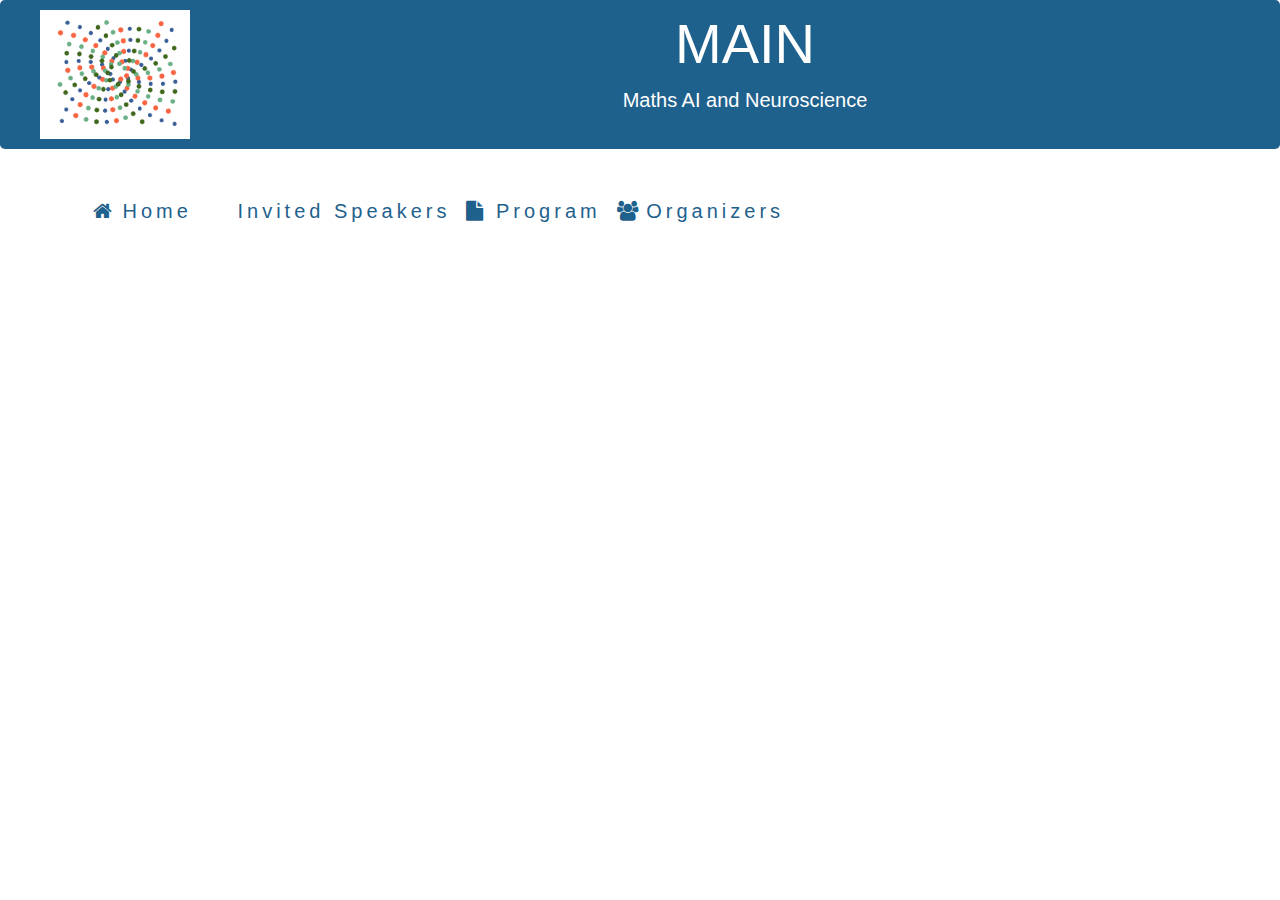
==== index.html @ 1c946a41 "Merge pull request #13 from arvkumar/main" ====
<html ng-app="main">

<head>
    <title>MAIN: Maths AI and Neuroscience</title>
  <meta charset="utf-8">
  <meta name="viewport" content="width=device-width, initial-scale=1">
  <link rel="stylesheet" href="assets/css/bootstrap.min.css">
  <link rel="stylesheet" href="assets/css/font-awesome.min.css">
  <link rel="stylesheet" href="assets/css/style.css">
  <script type="text/javascript" src="assets/js/angular.min.js"></script>
  <script type="text/javascript" src="app.module.js"></script>
  <script type="text/javascript" src="home/home.module.js"></script>
  <script type="text/javascript" src="home/home.component.js"></script>
  <script type="text/javascript" src="program/program.module.js"></script>
  <script type="text/javascript" src="program/program.component.js"></script>
  <script type="text/javascript" src="organizers/organizers.module.js"></script>
  <script type="text/javascript" src="organizers/organizers.component.js"></script>
  <script type="text/javascript" src="people/people.module.js"></script>
  <script type="text/javascript" src="people/people.component.js"></script>

  <style>
<!--      img {-->
<!--          border-radius: 100%;-->
<!--      }-->
  .jumbotron {
      background-color: #1F618D;
      color: #fff;
      padding: 10px 25px;
      font-family: Montserrat, sans-serif;
  }
  .navbar {
      margin-bottom: 0;
      background-color: #1F618D;
      z-index: 9999;
      border: 0;
      font-size: 20px !important;
      line-height: 1.42857143 !important;
      letter-spacing: 4px;
      border-radius: 0;
      font-family: Montserrat, sans-serif;
  }
  .navbar li a, .navbar .navbar-brand {
      color: #1F618D !important;
  }
  .navbar-nav li a:hover, .navbar-nav li.active a {
      color: #f4511e !important;
      background-color: #fff !important;
  }
  .navbar-default .navbar-toggle {
      border-color: transparent;
      color: #fff !important;
  }
  </style>
</head>

<body>
    <div class="jumbotron text-center">
        <div class="row">
            <div class="col-lg-2 col-md-3 col-sm-3">
                <img src="assets/img/flower_seed_arrangement.png" class="img-circle" border-radius="100%" width="150pt">
                    </div>
            <div class="col-lg-10 col-md-9 col-sm-8">
                <h1 class="display-4">MAIN</h1>
                <p class="lead">Maths AI and Neuroscience</p>
            </div>
        </div>
    </div>

<nav class="navbar navbar-expand-sm navbar-light bg-transparent">
    <div class="container">
      <span class="d-md-none d-block">
        <a class="navbar-brand" href="#">MAIN 2021</a>
      </span>
      <button class="navbar-toggler" type="button" data-toggle="collapse" data-target="#navbarNav" aria-controls="navbarNav" aria-expanded="false" aria-label="Toggle navigation">
        <span class="navbar-toggler-icon"></span>
      </button>
      <div class="collapse navbar-collapse" id="navbarNav">
        <ul class="navbar-nav nav mr-auto">
          <li class="nav-item">
            <a class="nav-link active" id="home-tab" data-toggle="tab" href="#home" role="tab" aria-controls="home" aria-selected="true">
              <i class="fa fa-home"></i> Home <span class="sr-only">(current)</span>
            </a>
          </li>
          <li class="nav-item">
            <a class="nav-link" id="people-tab" data-toggle="tab" href="#people" role="tab" aria-controls="people" aria-selected="true">
              <i class="fa fa-people"></i> Invited Speakers
            </a>
          </li>
        <li class="nav-item">
            <a class="nav-link" id="program-tab" data-toggle="tab" href="#program" role="tab" aria-controls="program" aria-selected="true">
                <i class="fa fa-file"></i> Program
            </a>
        </li>
        <li class="nav-item">
          <a class="nav-link" id="organizers-tab" data-toggle="tab" href="#organizers" role="tab" aria-controls="organizers" aria-selected="true">
            <i class="fa fa-users"></i> Organizers
          </a>
        </li>
        </ul>
      </div>
    </div>
  </nav>

  <div class="container" style="margin-top:2px">
    <div class="tab-content" id="nav-tabContent">
      <div class="tab-pane fade show active" id="home" role="tabpanel" aria-labelledby="home">
        <home class="panel"></home>
      </div>
      <div class="tab-pane fade" id="program" role="tabpanel" aria-labelledby="program">
        <program class="panel"></program>
      </div>
      <div class="tab-pane fade" id="people" role="tabpanel" aria-labelledby="people">
        <people class="panel"></people>
      </div>
    <div class="tab-pane fade" id="organizers" role="tabpanel" aria-labelledby="organizers">
      <people class="panel"></organizers>
    </div>
    </div>
  </div>

  <script type="text/javascript" src="assets/js/jquery.min.js"></script>
  <script type="text/javascript" src="assets/js/popper.min.js"></script>
  <script type="text/javascript" src="assets/js/bootstrap.min.js"></script>
</body>

</html>
---- assets/css/style.css ----
ul.publications {
  list-style-type: none;
  margin: 0;
  padding: 0;
}

ul.publications li {
  margin: 5px 0;
  padding: 5px 0;
}

.fa {
  width: 20px;
  text-align: center;
}
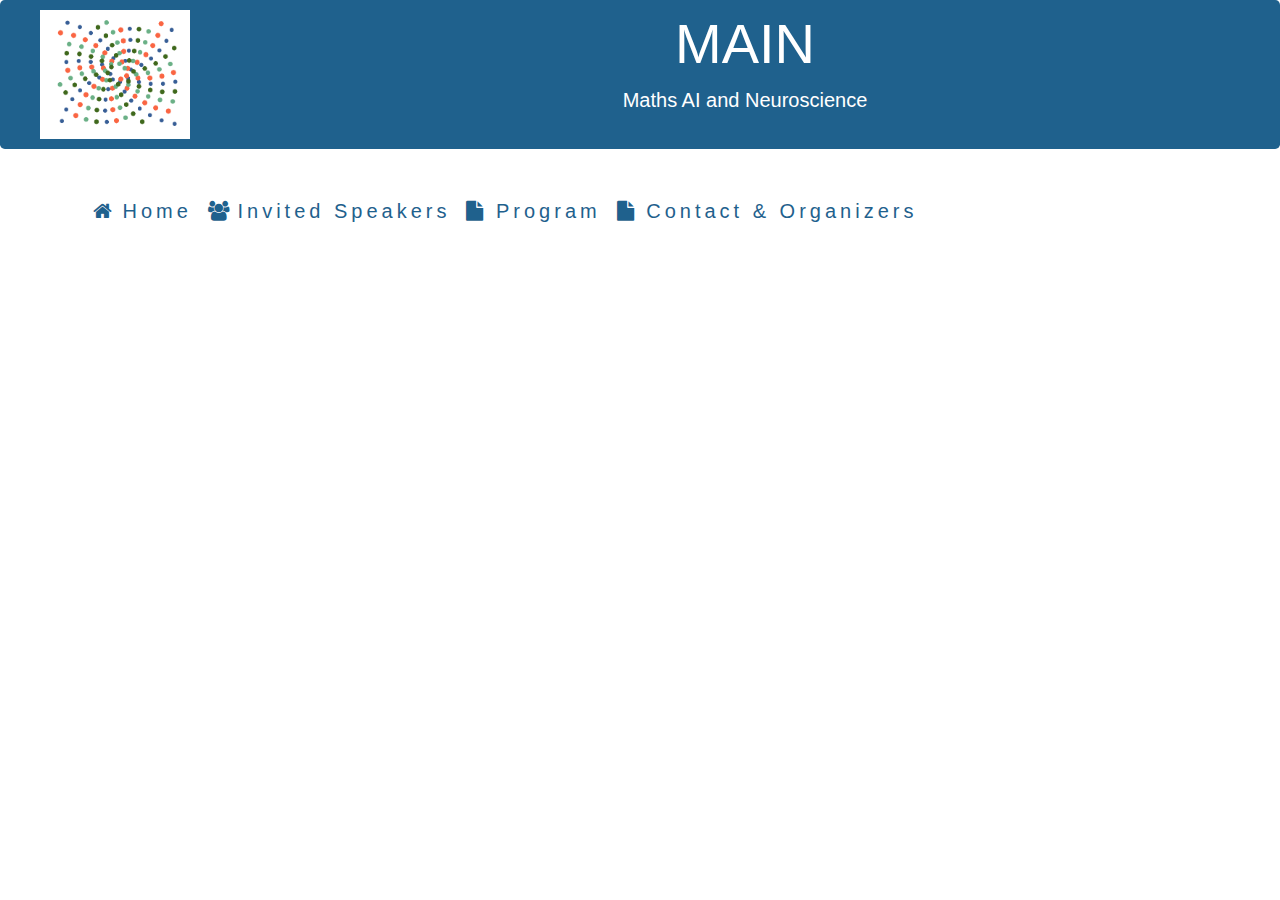
==== commit f7e2cab7: "Merge pull request #16 from arvkumar/main" ====
--- a/index.html
+++ b/index.html
@@ -83,7 +83,7 @@
           </li>
           <li class="nav-item">
             <a class="nav-link" id="people-tab" data-toggle="tab" href="#people" role="tab" aria-controls="people" aria-selected="true">
-              <i class="fa fa-people"></i> Invited Speakers
+              <i class="fa fa-users"></i> Invited Speakers
             </a>
           </li>
         <li class="nav-item">
@@ -93,7 +93,7 @@
         </li>
         <li class="nav-item">
           <a class="nav-link" id="organizers-tab" data-toggle="tab" href="#organizers" role="tab" aria-controls="organizers" aria-selected="true">
-            <i class="fa fa-users"></i> Organizers
+            <i class="fa fa-file"></i> Contact & Organizers
           </a>
         </li>
         </ul>
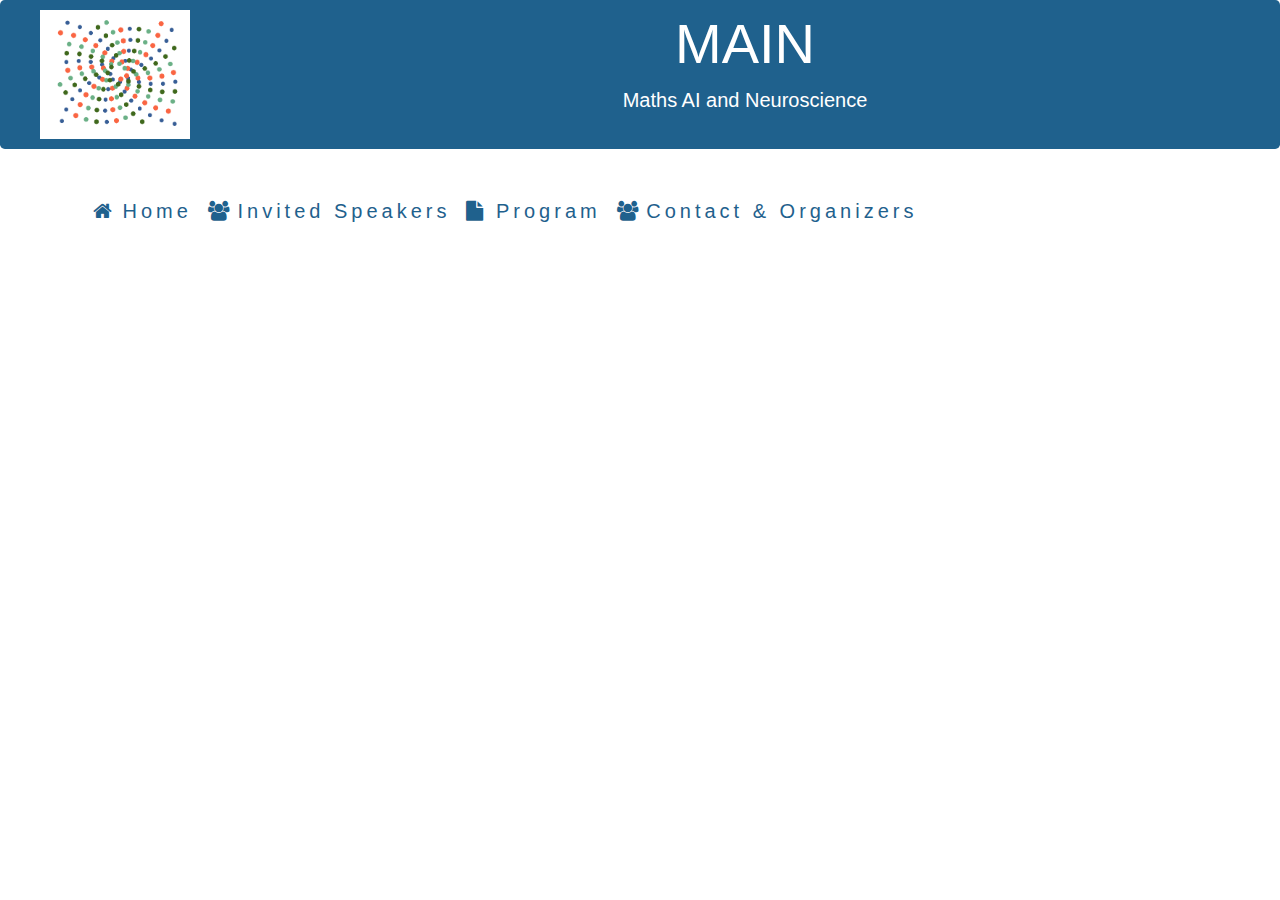
==== commit c3527a2e: "Merge pull request #17 from arvkumar/main" ====
--- a/index.html
+++ b/index.html
@@ -17,7 +17,6 @@
   <script type="text/javascript" src="organizers/organizers.component.js"></script>
   <script type="text/javascript" src="people/people.module.js"></script>
   <script type="text/javascript" src="people/people.component.js"></script>
-
   <style>
 <!--      img {-->
 <!--          border-radius: 100%;-->
@@ -93,7 +92,7 @@
         </li>
         <li class="nav-item">
           <a class="nav-link" id="organizers-tab" data-toggle="tab" href="#organizers" role="tab" aria-controls="organizers" aria-selected="true">
-            <i class="fa fa-file"></i> Contact & Organizers
+            <i class="fa fa-users"></i> Contact & Organizers
           </a>
         </li>
         </ul>
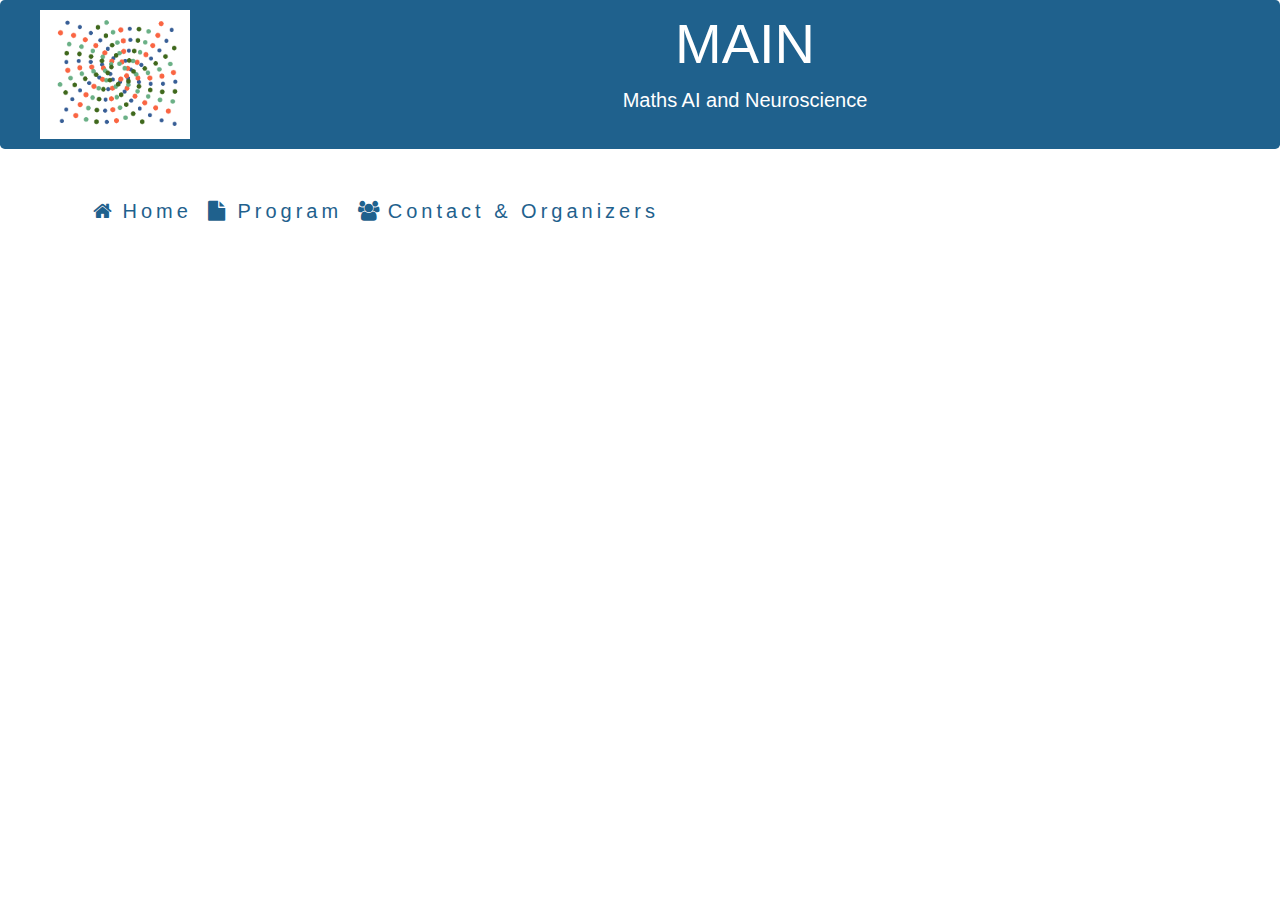
==== commit fe4add1e: "Update index.html" ====
--- a/index.html
+++ b/index.html
@@ -15,8 +15,6 @@
   <script type="text/javascript" src="program/program.component.js"></script>
   <script type="text/javascript" src="organizers/organizers.module.js"></script>
   <script type="text/javascript" src="organizers/organizers.component.js"></script>
-  <script type="text/javascript" src="people/people.module.js"></script>
-  <script type="text/javascript" src="people/people.component.js"></script>
   <style>
 <!--      img {-->
 <!--          border-radius: 100%;-->
@@ -80,11 +78,6 @@
               <i class="fa fa-home"></i> Home <span class="sr-only">(current)</span>
             </a>
           </li>
-          <li class="nav-item">
-            <a class="nav-link" id="people-tab" data-toggle="tab" href="#people" role="tab" aria-controls="people" aria-selected="true">
-              <i class="fa fa-users"></i> Invited Speakers
-            </a>
-          </li>
         <li class="nav-item">
             <a class="nav-link" id="program-tab" data-toggle="tab" href="#program" role="tab" aria-controls="program" aria-selected="true">
                 <i class="fa fa-file"></i> Program
@@ -108,9 +101,6 @@
       <div class="tab-pane fade" id="program" role="tabpanel" aria-labelledby="program">
         <program class="panel"></program>
       </div>
-      <div class="tab-pane fade" id="people" role="tabpanel" aria-labelledby="people">
-        <people class="panel"></people>
-      </div>
     <div class="tab-pane fade" id="organizers" role="tabpanel" aria-labelledby="organizers">
       <people class="panel"></organizers>
     </div>
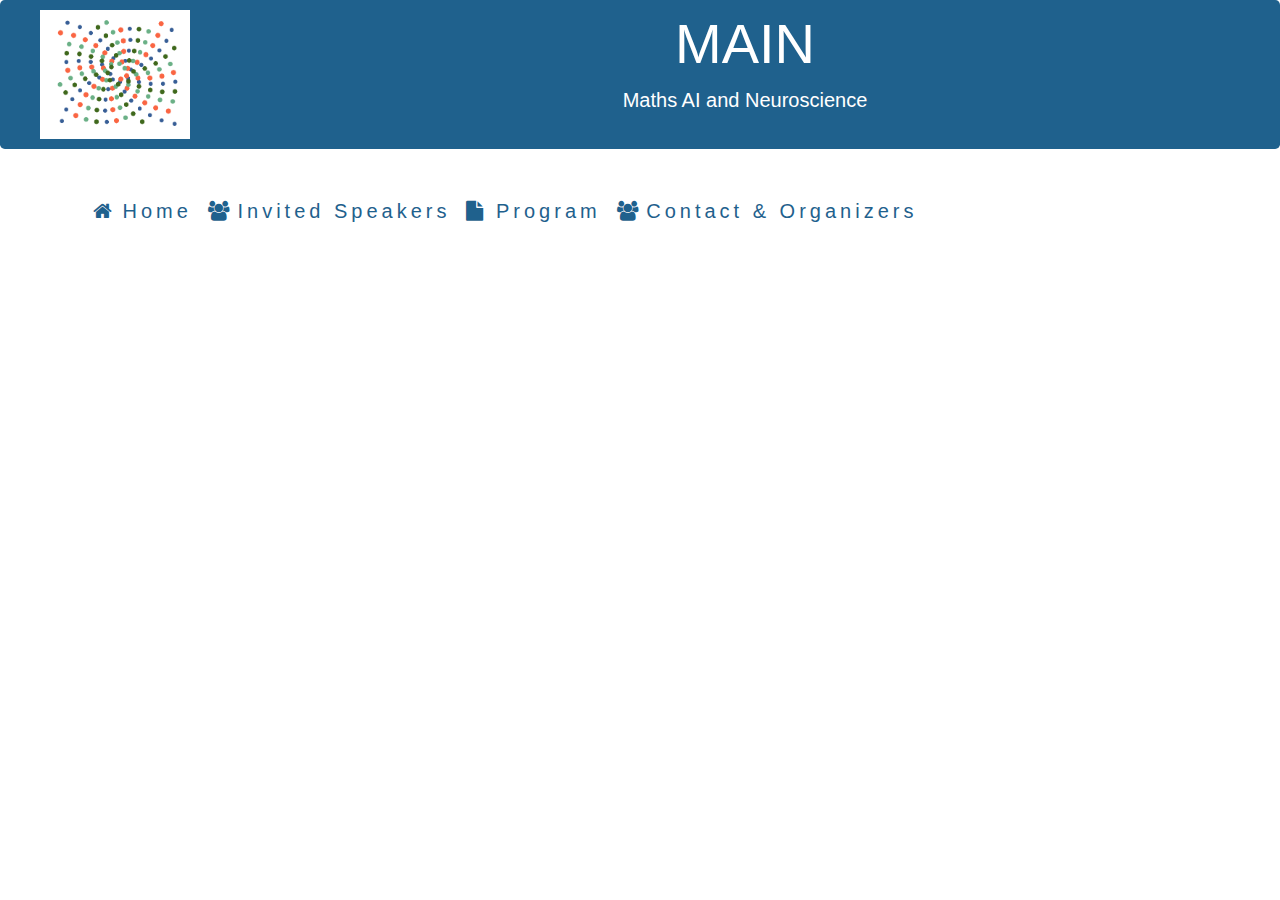
==== commit 3f0b83ce: "Merge pull request #20 from arvkumar/main" ====
--- a/index.html
+++ b/index.html
@@ -15,6 +15,8 @@
   <script type="text/javascript" src="program/program.component.js"></script>
   <script type="text/javascript" src="organizers/organizers.module.js"></script>
   <script type="text/javascript" src="organizers/organizers.component.js"></script>
+  <script type="text/javascript" src="people/people.module.js"></script>
+  <script type="text/javascript" src="people/people.component.js"></script>
   <style>
 <!--      img {-->
 <!--          border-radius: 100%;-->
@@ -78,6 +80,11 @@
               <i class="fa fa-home"></i> Home <span class="sr-only">(current)</span>
             </a>
           </li>
+          <li class="nav-item">
+            <a class="nav-link" id="people-tab" data-toggle="tab" href="#people" role="tab" aria-controls="people" aria-selected="true">
+              <i class="fa fa-users"></i> Invited Speakers
+            </a>
+          </li>
         <li class="nav-item">
             <a class="nav-link" id="program-tab" data-toggle="tab" href="#program" role="tab" aria-controls="program" aria-selected="true">
                 <i class="fa fa-file"></i> Program
@@ -101,6 +108,9 @@
       <div class="tab-pane fade" id="program" role="tabpanel" aria-labelledby="program">
         <program class="panel"></program>
       </div>
+      <div class="tab-pane fade" id="people" role="tabpanel" aria-labelledby="people">
+        <people class="panel"></people>
+      </div>
     <div class="tab-pane fade" id="organizers" role="tabpanel" aria-labelledby="organizers">
       <people class="panel"></organizers>
     </div>
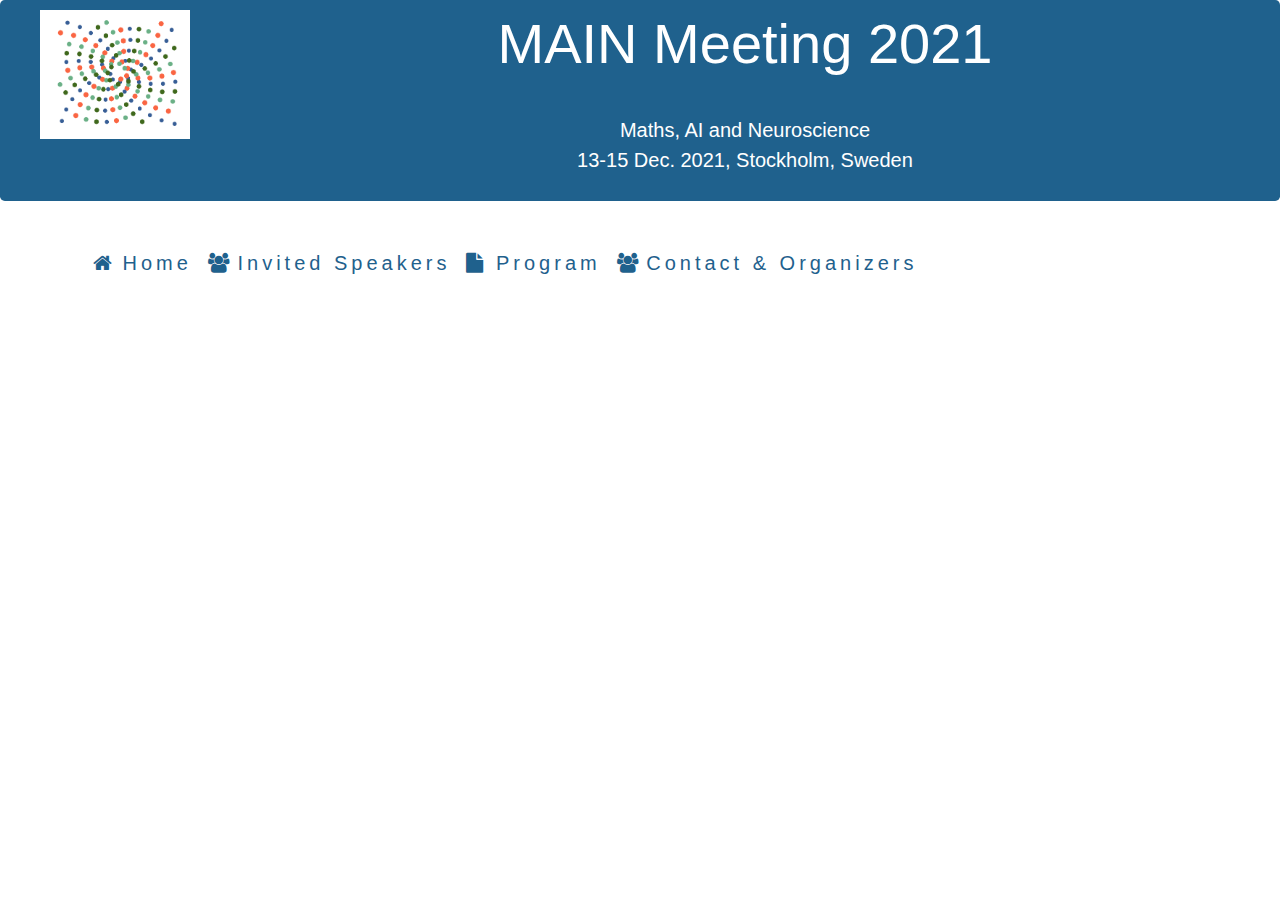
==== commit 198bae58: "Merge pull request #31 from arvkumar/main" ====
--- a/index.html
+++ b/index.html
@@ -59,8 +59,8 @@
                 <img src="assets/img/flower_seed_arrangement.png" class="img-circle" border-radius="100%" width="150pt">
                     </div>
             <div class="col-lg-10 col-md-9 col-sm-8">
-                <h1 class="display-4">MAIN</h1>
-                <p class="lead">Maths AI and Neuroscience</p>
+                <h1 class="display-4">MAIN Meeting 2021</h1>
+                <p class="lead"><br>Maths, AI and Neuroscience</br> 13-15 Dec. 2021, Stockholm, Sweden</p>
             </div>
         </div>
     </div>
@@ -112,7 +112,7 @@
         <people class="panel"></people>
       </div>
     <div class="tab-pane fade" id="organizers" role="tabpanel" aria-labelledby="organizers">
-      <people class="panel"></organizers>
+      <organizers class="panel"></organizers>
     </div>
     </div>
   </div>
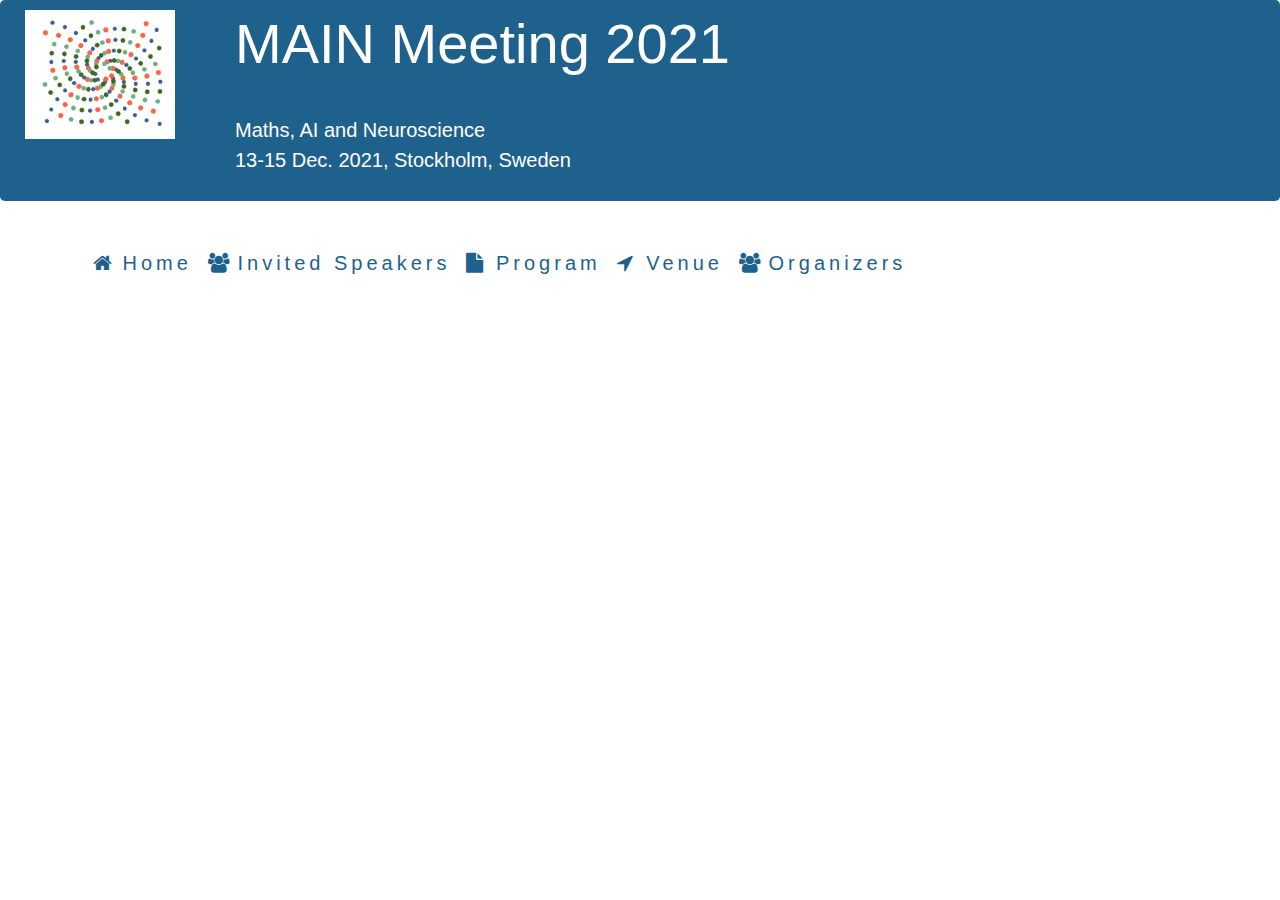
==== commit 50b016d0: "minor" ====
--- a/index.html
+++ b/index.html
@@ -13,6 +13,8 @@
   <script type="text/javascript" src="home/home.component.js"></script>
   <script type="text/javascript" src="program/program.module.js"></script>
   <script type="text/javascript" src="program/program.component.js"></script>
+  <script type="text/javascript" src="venue/venue.module.js"></script>
+  <script type="text/javascript" src="venue/venue.component.js"></script>
   <script type="text/javascript" src="organizers/organizers.module.js"></script>
   <script type="text/javascript" src="organizers/organizers.component.js"></script>
   <script type="text/javascript" src="people/people.module.js"></script>
@@ -53,7 +55,7 @@
 </head>
 
 <body>
-    <div class="jumbotron text-center">
+    <div class="jumbotron text-left">
         <div class="row">
             <div class="col-lg-2 col-md-3 col-sm-3">
                 <img src="assets/img/flower_seed_arrangement.png" class="img-circle" border-radius="100%" width="150pt">
@@ -91,8 +93,13 @@
             </a>
         </li>
         <li class="nav-item">
+            <a class="nav-link" id="venue-tab" data-toggle="tab" href="#venue" role="tab" aria-controls="venue" aria-selected="true">
+                <i class="fa fa-location-arrow"></i> Venue
+            </a>
+        </li>
+        <li class="nav-item">
           <a class="nav-link" id="organizers-tab" data-toggle="tab" href="#organizers" role="tab" aria-controls="organizers" aria-selected="true">
-            <i class="fa fa-users"></i> Contact & Organizers
+            <i class="fa fa-users"></i> Organizers
           </a>
         </li>
         </ul>
@@ -107,6 +114,9 @@
       </div>
       <div class="tab-pane fade" id="program" role="tabpanel" aria-labelledby="program">
         <program class="panel"></program>
+      </div>
+      <div class="tab-pane fade" id="venue" role="tabpanel" aria-labelledby="venue">
+        <venue class="panel"></venue>
       </div>
       <div class="tab-pane fade" id="people" role="tabpanel" aria-labelledby="people">
         <people class="panel"></people>
